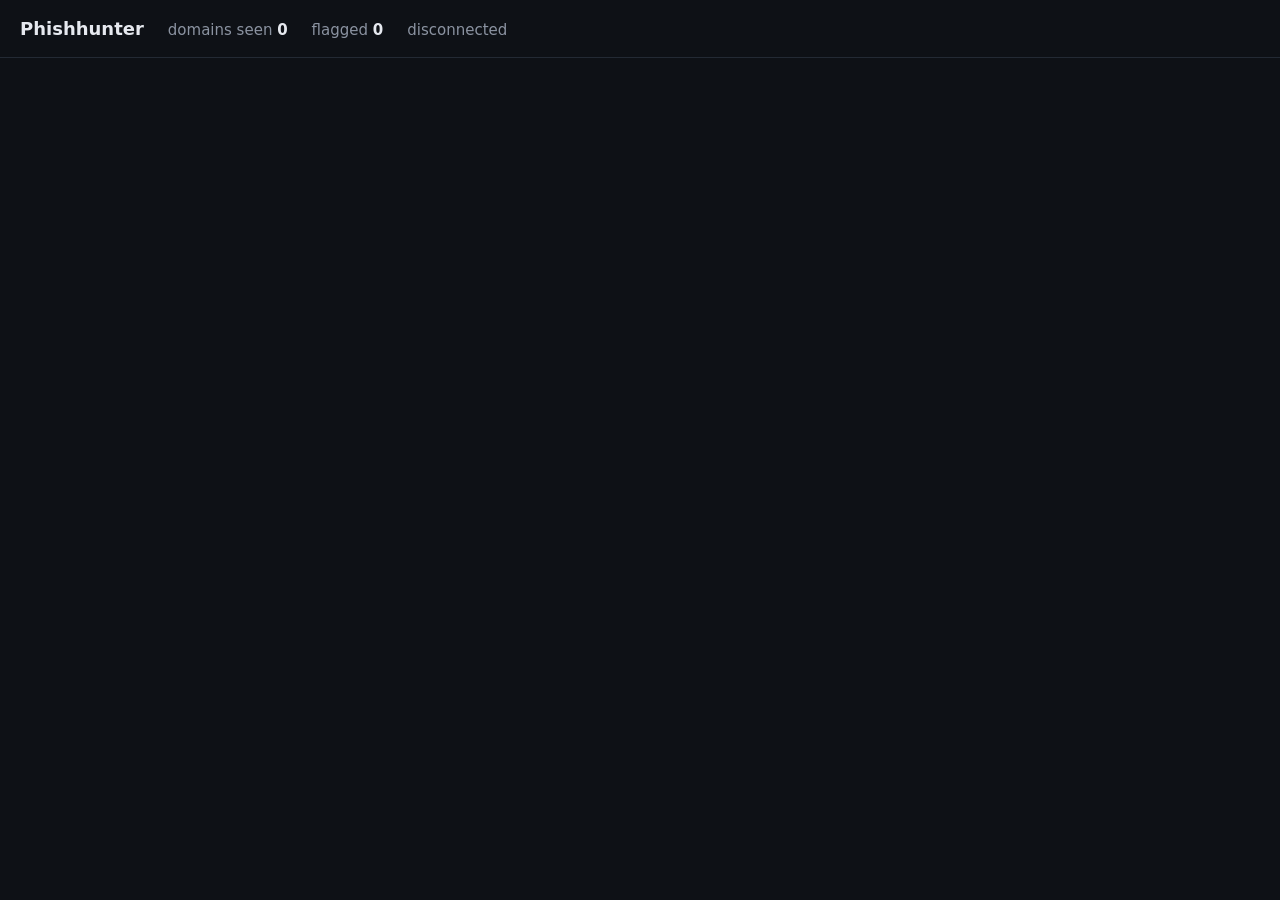
==== web/index.html @ 48323c77 "Initial scaffold: CT ingest, lookalike scoring, API, dashboard" ====
<!doctype html>
<html lang="en">
<head>
<meta charset="utf-8">
<meta name="viewport" content="width=device-width,initial-scale=1">
<title>Phishhunter</title>
<style>
  :root { --bg:#0e1116; --panel:#171b22; --text:#e6e9ef; --dim:#8b93a1; --hi:#ff4d4f; --mid:#f5a524; --lo:#3fb950; }
  * { box-sizing: border-box; }
  body { margin:0; background:var(--bg); color:var(--text); font:15px/1.4 system-ui, sans-serif; }
  header { padding:16px 20px; display:flex; gap:24px; align-items:baseline; border-bottom:1px solid #232a34; }
  h1 { margin:0; font-size:18px; }
  .stat { color:var(--dim); } .stat b { color:var(--text); font-variant-numeric:tabular-nums; }
  main { padding:16px 20px; display:grid; gap:10px; max-width:900px; }
  .hit { background:var(--panel); border-radius:8px; padding:12px 14px; border-left:4px solid var(--mid); animation:in .25s ease; }
  .hit.high { border-left-color:var(--hi); }
  .hit .top { display:flex; justify-content:space-between; gap:12px; }
  .domain { font:600 15px ui-monospace, Consolas, monospace; word-break:break-all; }
  .score { font-weight:700; }
  .reasons { margin:6px 0 0; padding-left:18px; color:var(--dim); font-size:13px; }
  a { color:#6cb6ff; font-size:13px; }
  @keyframes in { from { opacity:0; transform:translateY(-6px); } }
</style>
</head>
<body>
<header>
  <h1>Phishhunter</h1>
  <span class="stat">domains seen <b id="seen">0</b></span>
  <span class="stat">flagged <b id="flagged">0</b></span>
  <span class="stat" id="conn">connecting...</span>
</header>
<main id="feed"></main>
<script>
  const feed = document.getElementById("feed");
  function render(h, prepend = true) {
    const el = document.createElement("div");
    el.className = "hit" + (h.score >= 70 ? " high" : "");
    const top = document.createElement("div"); top.className = "top";
    const d = document.createElement("span"); d.className = "domain"; d.textContent = h.domain;
    const s = document.createElement("span"); s.className = "score"; s.textContent = h.score + "/100";
    top.append(d, s);
    const ul = document.createElement("ul"); ul.className = "reasons";
    h.reasons.forEach(r => { const li = document.createElement("li"); li.textContent = r; ul.append(li); });
    const a = document.createElement("a"); a.href = "/report/" + encodeURIComponent(h.domain);
    a.target = "_blank"; a.textContent = "abuse report";
    el.append(top, ul, a);
    prepend ? feed.prepend(el) : feed.append(el);
    while (feed.children.length > 100) feed.lastChild.remove();
  }
  function stats(s) { seen.textContent = s.seen; flagged.textContent = s.flagged; }
  fetch("/hits").then(r => r.json()).then(d => { stats(d.stats); d.hits.forEach(h => render(h, false)); });
  const ws = new WebSocket((location.protocol === "https:" ? "wss://" : "ws://") + location.host + "/ws");
  ws.onopen = () => { conn.textContent = "live"; ws.send("hi"); };
  ws.onclose = () => { conn.textContent = "disconnected"; };
  ws.onmessage = e => { const h = JSON.parse(e.data); stats(h.stats); render(h); };
</script>
</body>
</html>
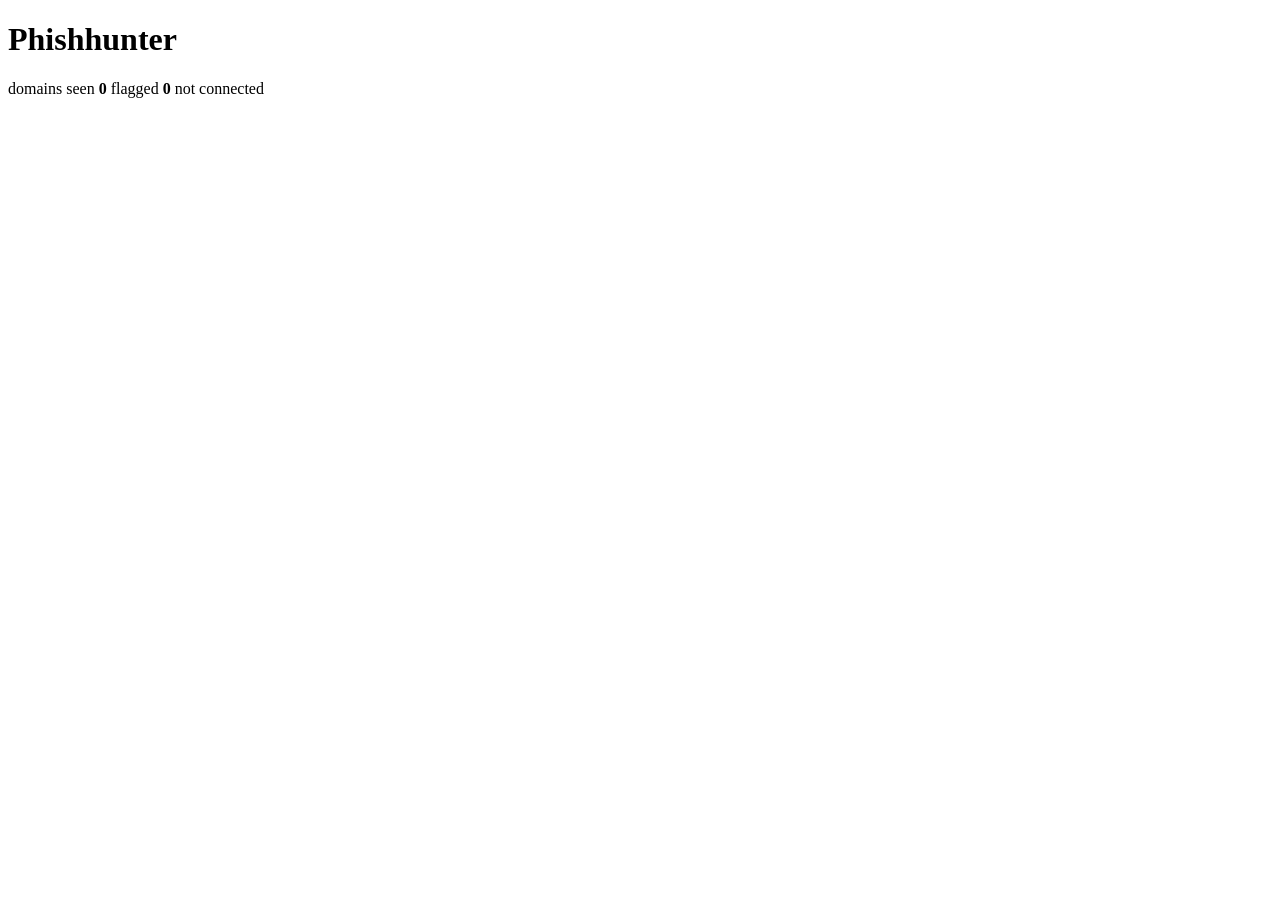
==== commit b333768b: "Initial commit" ====
--- a/web/index.html
+++ b/web/index.html
@@ -4,55 +4,37 @@
 <meta charset="utf-8">
 <meta name="viewport" content="width=device-width,initial-scale=1">
 <title>Phishhunter</title>
-<style>
-  :root { --bg:#0e1116; --panel:#171b22; --text:#e6e9ef; --dim:#8b93a1; --hi:#ff4d4f; --mid:#f5a524; --lo:#3fb950; }
-  * { box-sizing: border-box; }
-  body { margin:0; background:var(--bg); color:var(--text); font:15px/1.4 system-ui, sans-serif; }
-  header { padding:16px 20px; display:flex; gap:24px; align-items:baseline; border-bottom:1px solid #232a34; }
-  h1 { margin:0; font-size:18px; }
-  .stat { color:var(--dim); } .stat b { color:var(--text); font-variant-numeric:tabular-nums; }
-  main { padding:16px 20px; display:grid; gap:10px; max-width:900px; }
-  .hit { background:var(--panel); border-radius:8px; padding:12px 14px; border-left:4px solid var(--mid); animation:in .25s ease; }
-  .hit.high { border-left-color:var(--hi); }
-  .hit .top { display:flex; justify-content:space-between; gap:12px; }
-  .domain { font:600 15px ui-monospace, Consolas, monospace; word-break:break-all; }
-  .score { font-weight:700; }
-  .reasons { margin:6px 0 0; padding-left:18px; color:var(--dim); font-size:13px; }
-  a { color:#6cb6ff; font-size:13px; }
-  @keyframes in { from { opacity:0; transform:translateY(-6px); } }
-</style>
+<link rel="stylesheet" href="/static/style.css">
 </head>
 <body>
 <header>
   <h1>Phishhunter</h1>
   <span class="stat">domains seen <b id="seen">0</b></span>
   <span class="stat">flagged <b id="flagged">0</b></span>
-  <span class="stat" id="conn">connecting...</span>
+  <span class="stat" id="conn">not connected</span>
 </header>
-<main id="feed"></main>
-<script>
-  const feed = document.getElementById("feed");
-  function render(h, prepend = true) {
-    const el = document.createElement("div");
-    el.className = "hit" + (h.score >= 70 ? " high" : "");
-    const top = document.createElement("div"); top.className = "top";
-    const d = document.createElement("span"); d.className = "domain"; d.textContent = h.domain;
-    const s = document.createElement("span"); s.className = "score"; s.textContent = h.score + "/100";
-    top.append(d, s);
-    const ul = document.createElement("ul"); ul.className = "reasons";
-    h.reasons.forEach(r => { const li = document.createElement("li"); li.textContent = r; ul.append(li); });
-    const a = document.createElement("a"); a.href = "/report/" + encodeURIComponent(h.domain);
-    a.target = "_blank"; a.textContent = "abuse report";
-    el.append(top, ul, a);
-    prepend ? feed.prepend(el) : feed.append(el);
-    while (feed.children.length > 100) feed.lastChild.remove();
-  }
-  function stats(s) { seen.textContent = s.seen; flagged.textContent = s.flagged; }
-  fetch("/hits").then(r => r.json()).then(d => { stats(d.stats); d.hits.forEach(h => render(h, false)); });
-  const ws = new WebSocket((location.protocol === "https:" ? "wss://" : "ws://") + location.host + "/ws");
-  ws.onopen = () => { conn.textContent = "live"; ws.send("hi"); };
-  ws.onclose = () => { conn.textContent = "disconnected"; };
-  ws.onmessage = e => { const h = JSON.parse(e.data); stats(h.stats); render(h); };
-</script>
+
+<form id="login" hidden>
+  <p>Enter the API token (the <code>API_TOKEN</code> from your .env, or the one printed at server start).</p>
+  <input id="token" type="password" autocomplete="off" required aria-label="API token">
+  <button type="submit">Connect</button>
+  <p id="login-error" class="err"></p>
+</form>
+
+<div id="app" class="cols" hidden>
+  <section>
+    <h2>Live lookalikes <small>click one to investigate</small></h2>
+    <div id="feed" class="stack"></div>
+  </section>
+  <section>
+    <h2>Investigation</h2>
+    <div id="investigation" class="panel dim">Select a domain, or wait for auto-investigation of high-scoring hits.</div>
+    <h2>Actions <small id="auto-note"></small></h2>
+    <div id="actions" class="stack"></div>
+    <h2>Flagged per hour <small>last 24h</small></h2>
+    <div id="volume" class="panel"></div>
+  </section>
+</div>
+<script src="/static/app.js"></script>
 </body>
 </html>
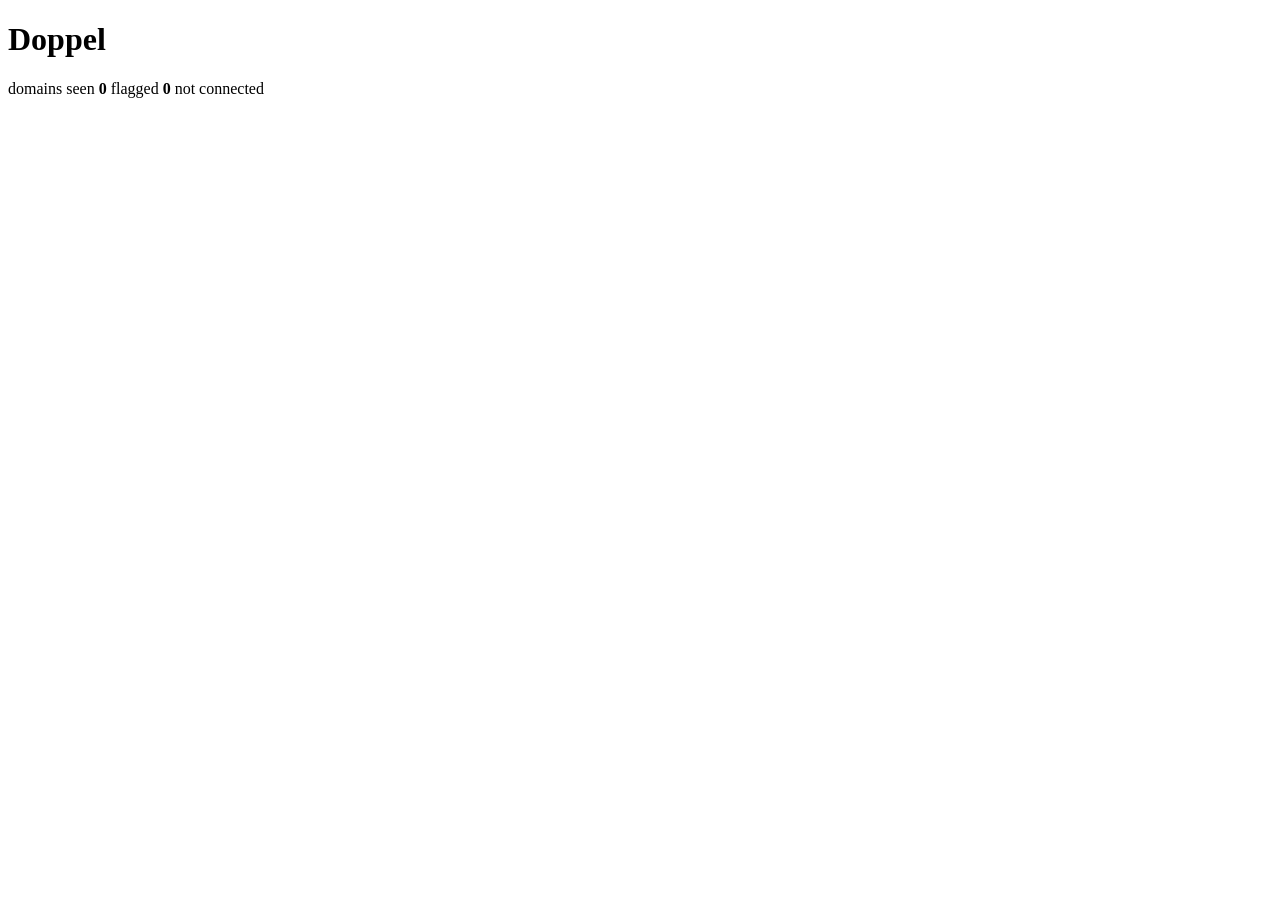
==== commit 337ad342: "Rename to Doppel, add OpenAI fallback analyst, Sentry tracing, campaign view, and defensive domain s" ====
--- a/web/index.html
+++ b/web/index.html
@@ -3,12 +3,12 @@
 <head>
 <meta charset="utf-8">
 <meta name="viewport" content="width=device-width,initial-scale=1">
-<title>Phishhunter</title>
+<title>Doppel</title>
 <link rel="stylesheet" href="/static/style.css">
 </head>
 <body>
 <header>
-  <h1>Phishhunter</h1>
+  <h1>Doppel</h1>
   <span class="stat">domains seen <b id="seen">0</b></span>
   <span class="stat">flagged <b id="flagged">0</b></span>
   <span class="stat" id="conn">not connected</span>
@@ -34,6 +34,10 @@
     <h2>Flagged per hour <small>last 24h</small></h2>
     <div id="volume" class="panel"></div>
   </section>
+  <section>
+    <h2>Campaigns <small>last 24h, clustered by brand / issuer / TLD</small></h2>
+    <div id="campaigns" class="stack"></div>
+  </section>
 </div>
 <script src="/static/app.js"></script>
 </body>
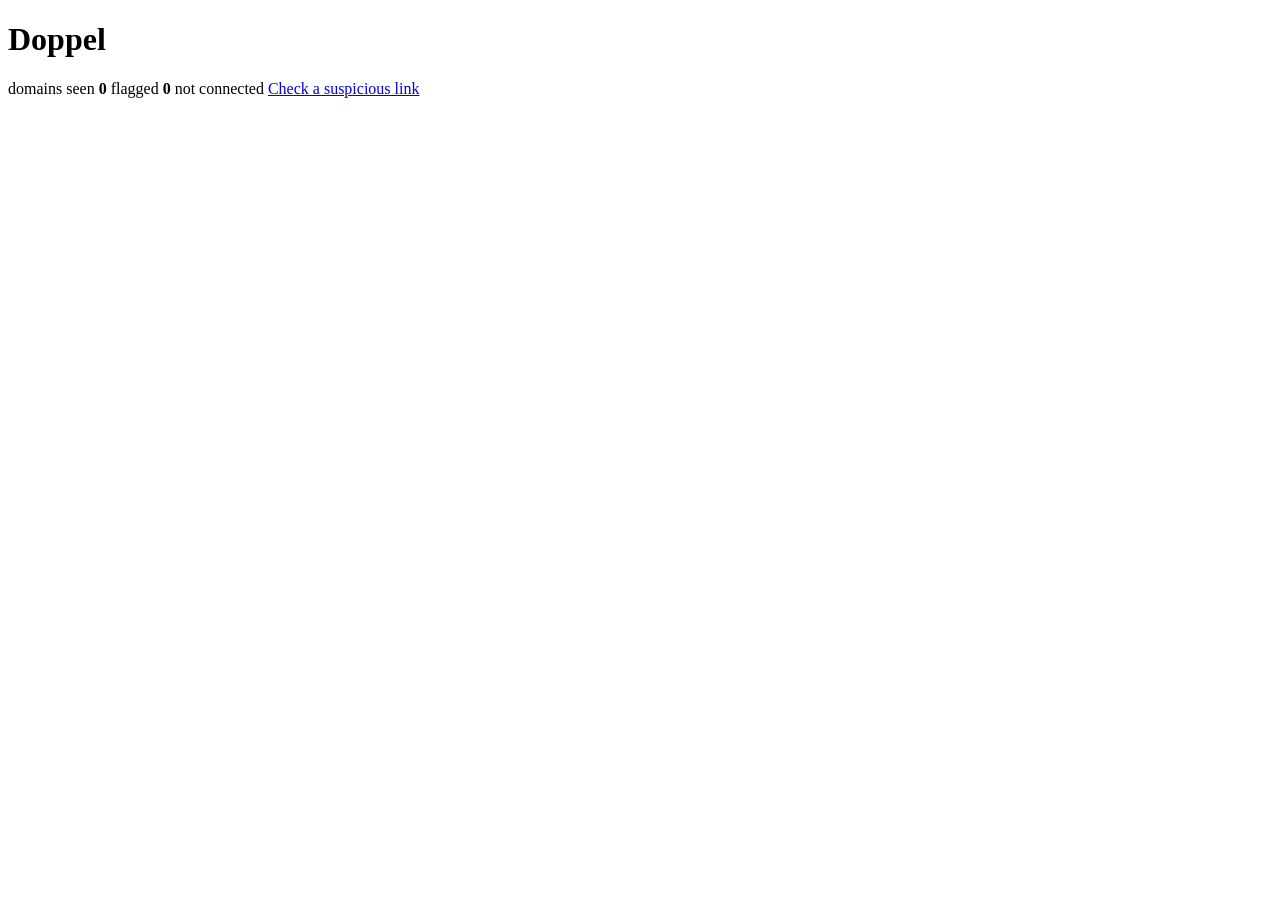
==== commit 1aa80d2b: "link the public check page from the dashboard and login screen so it's actually discoverable" ====
--- a/web/index.html
+++ b/web/index.html
@@ -12,6 +12,9 @@
   <span class="stat">domains seen <b id="seen">0</b></span>
   <span class="stat">flagged <b id="flagged">0</b></span>
   <span class="stat" id="conn">not connected</span>
+  <button id="simulate" type="button" hidden>Simulate an attack</button>
+  <button id="simulate-live" type="button" hidden>Simulate a live attack</button>
+  <a href="/check">Check a suspicious link</a>
 </header>
 
 <form id="login" hidden>
@@ -19,6 +22,7 @@
   <input id="token" type="password" autocomplete="off" required aria-label="API token">
   <button type="submit">Connect</button>
   <p id="login-error" class="err"></p>
+  <p class="dim small">No token? You can still <a href="/check">check a suspicious link</a> without one.</p>
 </form>
 
 <div id="app" class="cols" hidden>
@@ -37,6 +41,8 @@
   <section>
     <h2>Campaigns <small>last 24h, clustered by brand / issuer / TLD</small></h2>
     <div id="campaigns" class="stack"></div>
+    <h2>Measured accuracy <small>against a frozen real-world sample, not just this demo</small></h2>
+    <div id="benchmark" class="panel dim">loading...</div>
   </section>
 </div>
 <script src="/static/app.js"></script>
